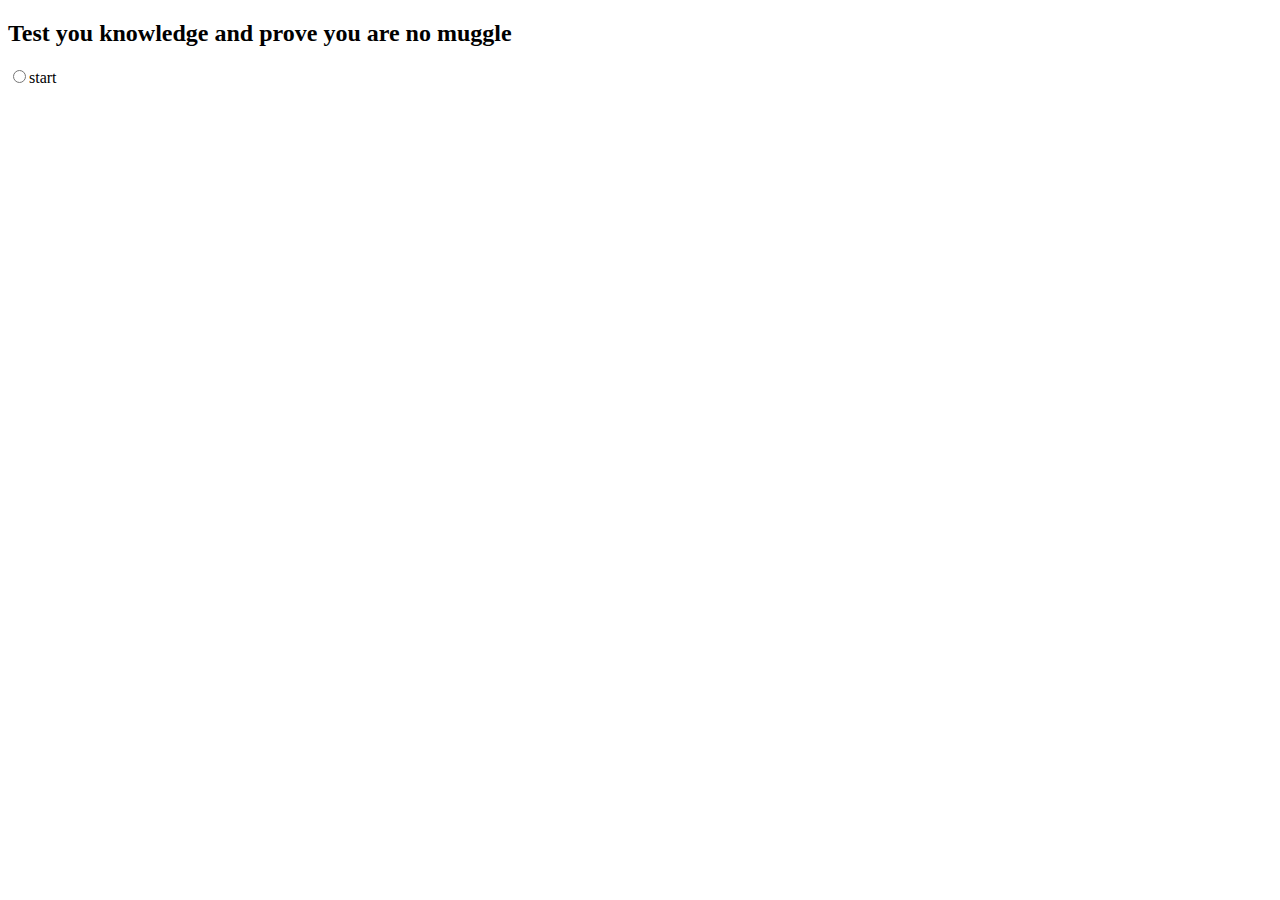
==== wireframe.html @ b617b087 "initial commit" ====
<!DOCTYPE html>
<html lang="en">
<head>
    <meta charset="UTF-8">
    <meta name="viewport" content="width=device-width, initial-scale=1.0">
    <title>Document</title>
</head>
<body>
    <div class="question"><h2>Test you knowledge and prove you are no muggle</h1></div>
    <div class="answerChoices"><form><input type='radio' id='start'><label for='start'>start</label></form></div>
</body>
</html>
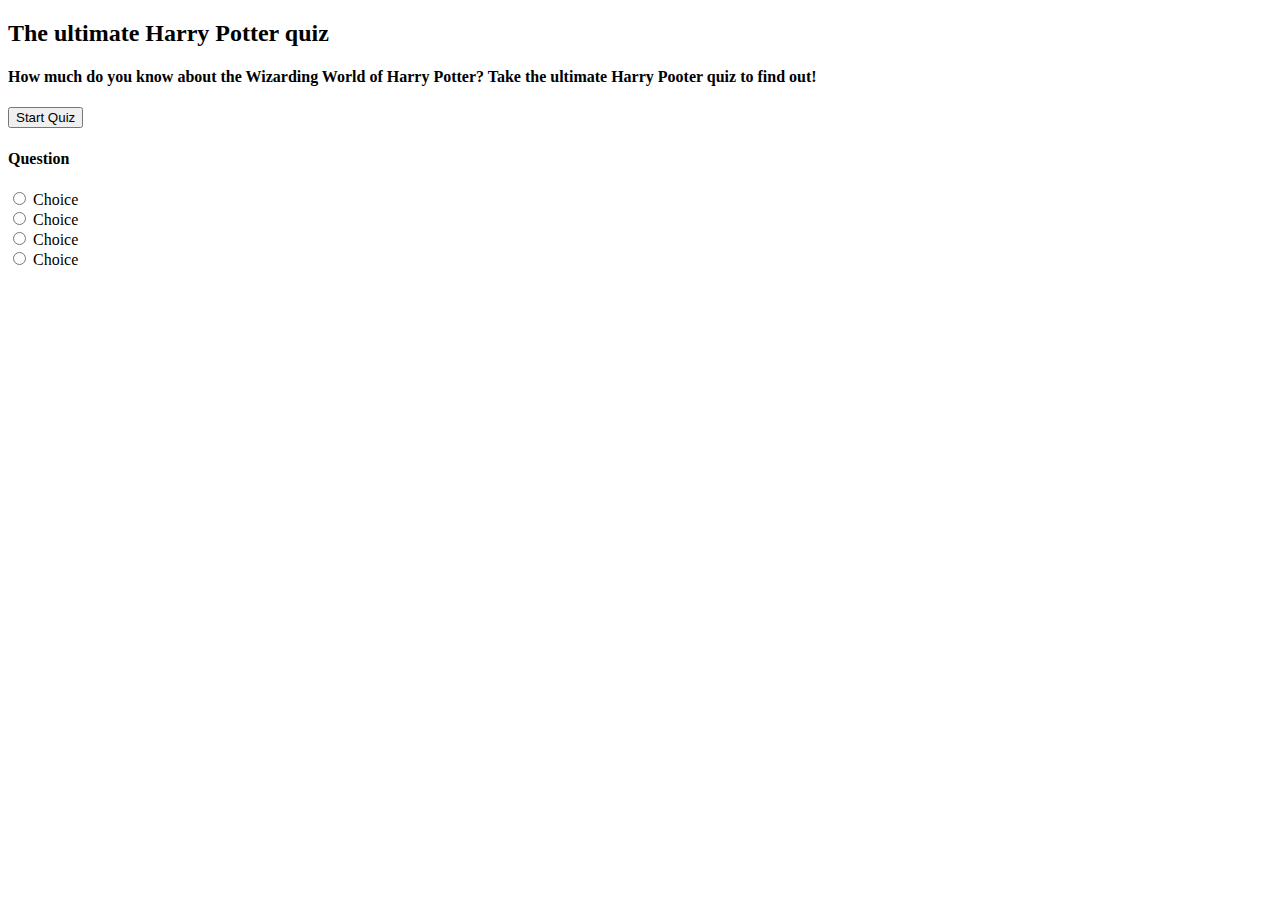
==== commit 5d736174: "first draft" ====
--- a/wireframe.html
+++ b/wireframe.html
@@ -1,12 +1,52 @@
 <!DOCTYPE html>
 <html lang="en">
+
 <head>
     <meta charset="UTF-8">
     <meta name="viewport" content="width=device-width, initial-scale=1.0">
     <title>Document</title>
 </head>
+
 <body>
-    <div class="question"><h2>Test you knowledge and prove you are no muggle</h1></div>
-    <div class="answerChoices"><form><input type='radio' id='start'><label for='start'>start</label></form></div>
+    <div class="group" id="start-page">
+    <div class="item">
+        <h2>The ultimate Harry Potter quiz</h2>
+        <h4>How much do you know about the Wizarding World of Harry Potter?
+            Take the ultimate Harry Pooter quiz to find out!
+        </h4>
+
+        <div class="item">
+            <button type="button">Start Quiz</button>
+        </div>
+    </div>
+    </div>
+
+    <div class= "group" id="question-page">
+        <div class="item">
+            <h4>Question</h4>
+        </div>
+        <form>
+            <div class="item">
+            <input type="radio" id="choice-1">
+            <label for="choice-1">Choice</label>
+            </div>
+            <div class="item">
+            <input type="radio" id="choice-2">
+            <label for="choice-2">Choice</label>
+            </div>
+            <div class="item">
+            <input type="radio" id="choice-3">
+            <label for="choice-3">Choice</label>
+            </div>
+            <div class="item">
+            <input type="radio" id="choice-4">
+            <label for="choice-4">Choice</label>
+            </div>
+        </form>
+
+    </div>
+
+
 </body>
+
 </html>